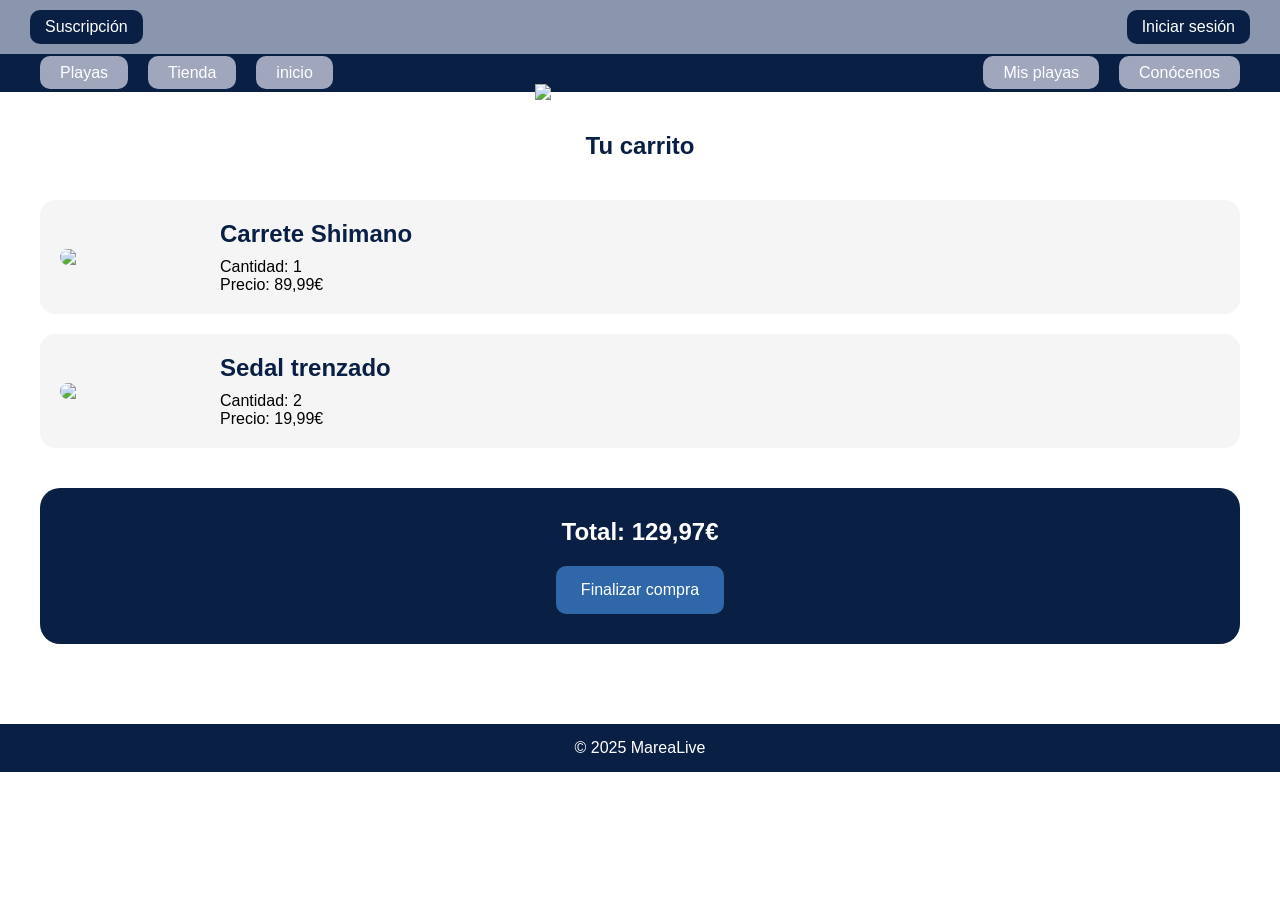
==== carrito.html @ 51588ac8 "Versión inicial reorganizada" ====
<!DOCTYPE html>
<html lang="es">

<head>
    <meta charset="UTF-8">
    <title>Carrito - MareaLive</title>
    <link rel="stylesheet" href="css/styles.css">
</head>

<body>

    <!-- NAVBAR -->
    <header>
        <!-- TOP BAR -->
        <div class="topbar">
            <a href="#" class="btn-top">Suscripción</a>

            <!-- LOGO CENTRADO -->
            <img src="img/logo.png" class="logo">

            <a href="login.html" class="btn-top">Iniciar sesión</a>
        </div>

        <!-- MENÚ -->
        <nav class="navbar">
            <ul class="menu-izq">
                <li><a href="playas.html">Playas</a></li>
                <li><a href="tienda.html">Tienda</a></li>
                <li><a href="index.html">inicio</a></li>
            </ul>

            <ul class="menu-der">
                <li><a href="#">Mis playas</a></li>
                <li><a href="conocenos.html">Conócenos</a></li>
            </ul>
        </nav>
    </header>


    <!-- CARRITO -->
    <section class="carrito-pagina">

        <h1>Tu carrito</h1>

        <div class="tabla-carrito">

            <!-- PRODUCTO -->
            <div class="producto-carrito">

                <img src="img/carrete-shimano.png">

                <div class="info-producto">
                    <h2>Carrete Shimano</h2>
                    <p>Cantidad: 1</p>
                    <p>Precio: 89,99€</p>
                </div>

            </div>

            <!-- PRODUCTO -->
            <div class="producto-carrito">

                <img src="img/sedal.jpg">

                <div class="info-producto">
                    <h2>Sedal trenzado</h2>
                    <p>Cantidad: 2</p>
                    <p>Precio: 19,99€</p>
                </div>

            </div>

        </div>

        <!-- RESUMEN -->
        <div class="resumen-compra">

            <h2>Total: 129,97€</h2>

            <button>Finalizar compra</button>

        </div>

    </section>

    <!-- FOOTER -->
    <footer>
        <p>© 2025 MareaLive</p>
    </footer>

</body>

</html>
---- css/styles.css ----
/* RESET */
* {
    margin: 0;
    padding: 0;
    box-sizing: border-box;
}

/* GENERAL */
body {
    font-family: Arial, sans-serif;
}

/* TOPBAR */
.topbar {
    display: flex;
    position: relative;
    justify-content: space-between;
    align-items: center;
    background: #8a96ad;
    padding: 10px 30px;
}

/* LOGO CENTRADO */
.logo {
    width: 210px;
    position: absolute;
    left: 50%;
    transform: translateX(-50%) translateY(65px);
    z-index: 10;
}

/* BOTONES SUPERIORES */
.btn-top {
    background: #0a1f44;
    color: white;
    padding: 8px 15px;
    border-radius: 10px;
    text-decoration: none;
}

/* NAVBAR */
.navbar {
    display: flex;
    justify-content: space-between;
    align-items: center;
    background: #0a1f44;
    padding: 10px 40px;
}

.navbar a.btn-active {
    background: #0a1f44;
    /* El fondo oscuro de la barra */
    border: 1px solid #a0a7bd;
    /* Un borde fino para que se distinga */
    color: #a0a7bd;
}

.menu-izq,
.menu-der {
    display: flex;
    list-style: none;
    gap: 20px;
}

.navbar a {
    background: #a0a7bd;
    padding: 8px 20px;
    border-radius: 10px;
    color: white;
    text-decoration: none;
}

/* SLIDER */
.slider {
    position: relative;
    height: 80vh;
    overflow: hidden;
    pointer-events: none;
}

.slide {
    position: absolute;
    width: 100%;
    height: 100%;
    opacity: 0;
    transition: opacity 1s ease;
}

.slide img {
    width: 100%;
    height: 100%;
    object-fit: cover;
}

/* SLIDE ACTIVO */
.slide.active {
    opacity: 1;
    pointer-events: all;
}

/* OVERLAY */
.overlay {
    position: absolute;
    top: 50%;
    left: 50%;
    transform: translate(-50%, -50%);

    background: rgba(0, 0, 0, 0.5);
    padding: 40px;
    color: white;
    text-align: center;
    border-radius: 10px;
}

/* CARDS */
.destacadas {
    padding: 40px;
    text-align: center;
}

.cards {
    display: flex;
    justify-content: center;
    gap: 20px;
    margin-top: 20px;
}

.card {
    width: 200px;

    text-decoration: none;
    color: inherit;

    display: block;

    transition: transform 0.2s ease;
}

.card:hover {
    transform: translateY(-5px);
}

.card img {
    width: 100%;
    border-radius: 10px;
}

.card h3 {
    margin-top: 10px;
    color: #0a1f44;
}

/* FOOTER */
footer {
    background: #0a1f44;
    color: white;
    text-align: center;
    padding: 15px;
    margin-top: 40px;
}

/* ===== PLAYAS ===== */
/* GRID PLAYAS */
.grid-playas {
    display: grid;
    grid-template-columns: repeat(auto-fit, minmax(250px, 1fr));
    gap: 25px;
    padding: 40px;
}

/* CARD PLAYA */
.card-playa {
    background: #f5f5f5;
    border-radius: 10px;
    padding: 15px;
    text-align: center;
}

.card-playa img {
    width: 100%;
    border-radius: 10px;
}

.card-playa h3 {
    margin: 10px 0;
}

.card-playa p {
    font-size: 14px;
    margin-bottom: 10px;
}

/* ===== DETALLES-PLAYAS ===== */

.detalle-container {
    display: flex;
    gap: 20px;
    padding: 40px;
}

.columna {
    flex: 1;
    background: #f5f5f5;
    padding: 20px;
    border-radius: 10px;
}

.centro {
    flex: 2;
    text-align: center;
}

/*IMAGEN CON BOTÓN ENCIMA*/
.playa-centro {
    position: relative;
    width: 100%;
    margin-top: 15px;
}

.playa-centro img {
    width: 100%;
    border-radius: 10px;
}

/* BOTÓN SOBRE LA IMAGEN */
.btn-webcam {
    position: absolute;
    top: 50%;
    left: 50%;
    transform: translate(-50%, -50%);

    background: rgba(0, 0, 0, 0.7);
    color: white;
    padding: 15px 25px;
    border-radius: 10px;
    text-decoration: none;
    font-size: 18px;
}

.btn-webcam:hover {
    background: rgba(0, 0, 0, 0.9);
}

.pez {
    margin-bottom: 15px;
}

/* ===== DETALLE PLAYA MEJORADO ===== */

.descripcion {
    margin-top: 15px;
    font-size: 17px;
}

.datos-extra {
    display: flex;
    justify-content: space-between;
    gap: 15px;

    margin-top: 25px;
}

.dato {
    flex: 1;

    background: #e9eef5;

    padding: 15px;
    border-radius: 10px;

    text-align: center;
}

.dato h3 {
    margin-bottom: 10px;
    color: #0a1f44;
}

/* METEO */

.meteo p {
    margin-bottom: 15px;
    font-size: 18px;
}

/* PECES */

.pez {
    background: #e9eef5;
    padding: 12px;
    border-radius: 10px;
}

/* ===== TIENDA ===== */

.grid-productos {
    display: grid;
    grid-template-columns: repeat(auto-fit, minmax(250px, 1fr));
    gap: 25px;
    padding: 40px;
}

.card-producto {
    background: #f5f5f5;
    border-radius: 10px;
    padding: 20px;
    text-align: center;
}

.card-producto img {
    width: 100%;
    border-radius: 10px;
}

.card-producto h3 {
    margin: 15px 0;
}

.precio {
    font-size: 22px;
    font-weight: bold;
    color: #0a1f44;
    margin-bottom: 15px;
}

/* ===== TITULO SECCION ===== */

.titulo-seccion {
    text-align: center;
    padding: 50px 20px 30px;
}

.titulo-seccion h1 {
    font-size: 42px;
    color: #0a1f44;
    margin-bottom: 15px;
}

.titulo-seccion p {
    font-size: 18px;
    color: #555;
}

/* ===== LAYOUT TIENDA ===== */

.tienda-layout {
    display: flex;
    gap: 25px;
    padding: 40px;
}

/* CATEGORÍAS */

.categorias {
    width: 220px;
    background: #0a1f44;
    padding: 20px;
    border-radius: 20px;

    display: flex;
    flex-direction: column;
    gap: 15px;
}

.categorias h2 {
    color: white;
    text-align: center;
    margin-bottom: 10px;
}

.categorias a {
    background: #2f67a8;
    color: white;
    text-decoration: none;

    padding: 15px;
    border-radius: 15px;
    text-align: center;
}

/* PRODUCTOS */

.productos-container {
    flex: 1;
}

.productos-container h2 {
    text-align: center;
    margin-bottom: 20px;
    color: #0a1f44;
}

.grid-productos {
    display: grid;
    grid-template-columns: repeat(2, 1fr);
    gap: 25px;
}

/* CARRITO */

.carrito {
    width: 220px;
    background: #0a1f44;
    padding: 20px;
    border-radius: 20px;

    display: flex;
    flex-direction: column;
    gap: 15px;
}

.carrito h2 {
    color: white;
    text-align: center;
}

.item-carrito {
    background: #2f67a8;
    color: white;
    padding: 15px;
    border-radius: 15px;
    text-align: center;
}

/* ===== LOGIN ===== */

.login-container {
    display: flex;
    justify-content: center;
    align-items: center;

    padding: 80px 20px;
}

.login-form {
    width: 400px;

    background: #0a1f44;
    color: white;

    padding: 40px;
    border-radius: 20px;

    display: flex;
    flex-direction: column;
    gap: 15px;
}

.login-form h1 {
    text-align: center;
    margin-bottom: 10px;
}

.login-form input,
.login-form select {
    padding: 12px;
    border: none;
    border-radius: 10px;
}

.login-form button {
    background: #2f67a8;
    color: white;

    border: none;
    padding: 12px;

    border-radius: 10px;
    cursor: pointer;

    font-size: 16px;
}

.login-form button:hover {
    background: #3d7bc7;
}

.registro {
    text-align: center;
    margin-top: 10px;
}

.registro a {
    color: #8fc3ff;
    text-decoration: none;
}

/* ===== CARRITO ===== */

.carrito-pagina {
    padding: 40px;
}

.carrito-pagina h1 {
    text-align: center;
    margin-bottom: 40px;
    color: #0a1f44;
}

.tabla-carrito {
    display: flex;
    flex-direction: column;
    gap: 20px;
}

/* PRODUCTO */
.producto-carrito {
    display: flex;
    align-items: center;
    gap: 20px;

    background: #f5f5f5;
    padding: 20px;
    border-radius: 15px;
}

.producto-carrito img {
    width: 140px;
    border-radius: 10px;
}

.info-producto h2 {
    margin-bottom: 10px;
    color: #0a1f44;
}

/* RESUMEN */
.resumen-compra {
    margin-top: 40px;

    background: #0a1f44;
    color: white;

    padding: 30px;
    border-radius: 20px;

    text-align: center;
}

.resumen-compra button {
    margin-top: 20px;

    background: #2f67a8;
    color: white;

    border: none;
    padding: 15px 25px;

    border-radius: 10px;
    cursor: pointer;

    font-size: 16px;
}

/* ===== PRODUCTO ===== */

.producto-detalle {
    display: flex;
    gap: 40px;
    padding: 60px;

    align-items: center;
}

.producto-img {
    flex: 1;
}

.producto-img img {
    width: 100%;
    border-radius: 20px;
}

.producto-info {
    flex: 1;
}

.producto-info h1 {
    font-size: 40px;
    margin-bottom: 20px;

    color: #0a1f44;
}

.precio-grande {
    font-size: 35px;
    font-weight: bold;

    color: #2f67a8;

    margin-bottom: 20px;
}

.descripcion-producto {
    font-size: 18px;
    line-height: 1.6;

    margin-bottom: 25px;
}

.specs {
    list-style: none;
    margin-bottom: 30px;
}

.specs li {
    margin-bottom: 10px;
    font-size: 17px;
}

.btn-comprar {
    background: #0a1f44;
    color: white;

    border: none;
    padding: 15px 30px;

    border-radius: 12px;

    font-size: 18px;
    cursor: pointer;
    display: inline-block;
    text-decoration: none;

}

.btn-comprar:hover {
    background: #2f67a8;
}

/* ===== HERO ===== */

.hero {
    height: 45vh;
    display: flex;
    justify-content: center;
    align-items: center;
    background-size: cover;
    background-position: center;
}

.hero-overlay {
    background: rgba(0, 0, 0, 0.6);
    padding: 40px;
    border-radius: 20px;
    color: white;
    text-align: center;
    width: 70%;
}

.hero-tienda {
    background: url('../img/tienda.png') center/cover no-repeat;
}

.hero-playas {
    background: url('../img/playas.png') center/cover no-repeat;
}

.hero-overlay h1 {
    font-size: 50px;
    margin-bottom: 20px;
}

/* ===== CATEGORÍAS TIENDA ===== */

.categorias-grid {
    display: grid;

    grid-template-columns: repeat(auto-fit, minmax(300px, 1fr));

    gap: 30px;

    padding: 50px;
}

.categoria-card {
    background: #f5f5f5;

    border-radius: 20px;

    overflow: hidden;

    text-align: center;

    padding-bottom: 20px;
}

.categoria-card img {
    width: 100%;
    height: 250px;

    object-fit: cover;
}

.categoria-card h2 {
    margin: 20px 0 10px;

    color: #0a1f44;
}

.categoria-card p {
    padding: 0 20px;

    margin-bottom: 20px;

    line-height: 1.5;
}

/* ===== CONOCENOS ===== */

.conocenos {
    padding: 60px 40px;
    text-align: center;
}

.conocenos h1 {
    margin-bottom: 25px;
    color: #0a1f44;
}

.conocenos p {
    max-width: 900px;
    margin: auto;
    font-size: 18px;
    line-height: 1.6;
}

.bloques-conocenos {
    display: flex;
    gap: 25px;
    margin-top: 50px;
}

.bloque {
    flex: 1;

    background: #f5f5f5;

    padding: 30px;
    border-radius: 15px;
}

.bloque h2 {
    margin-bottom: 15px;
    color: #0a1f44;
}

/* ===== BOTONES GENERALES ===== */

.btn {
    display: inline-block;

    background: #0a1f44;
    color: white;

    padding: 12px 22px;

    border-radius: 12px;

    text-decoration: none;

    transition: 0.3s;
}

.btn:hover {
    background: #2f67a8;
}
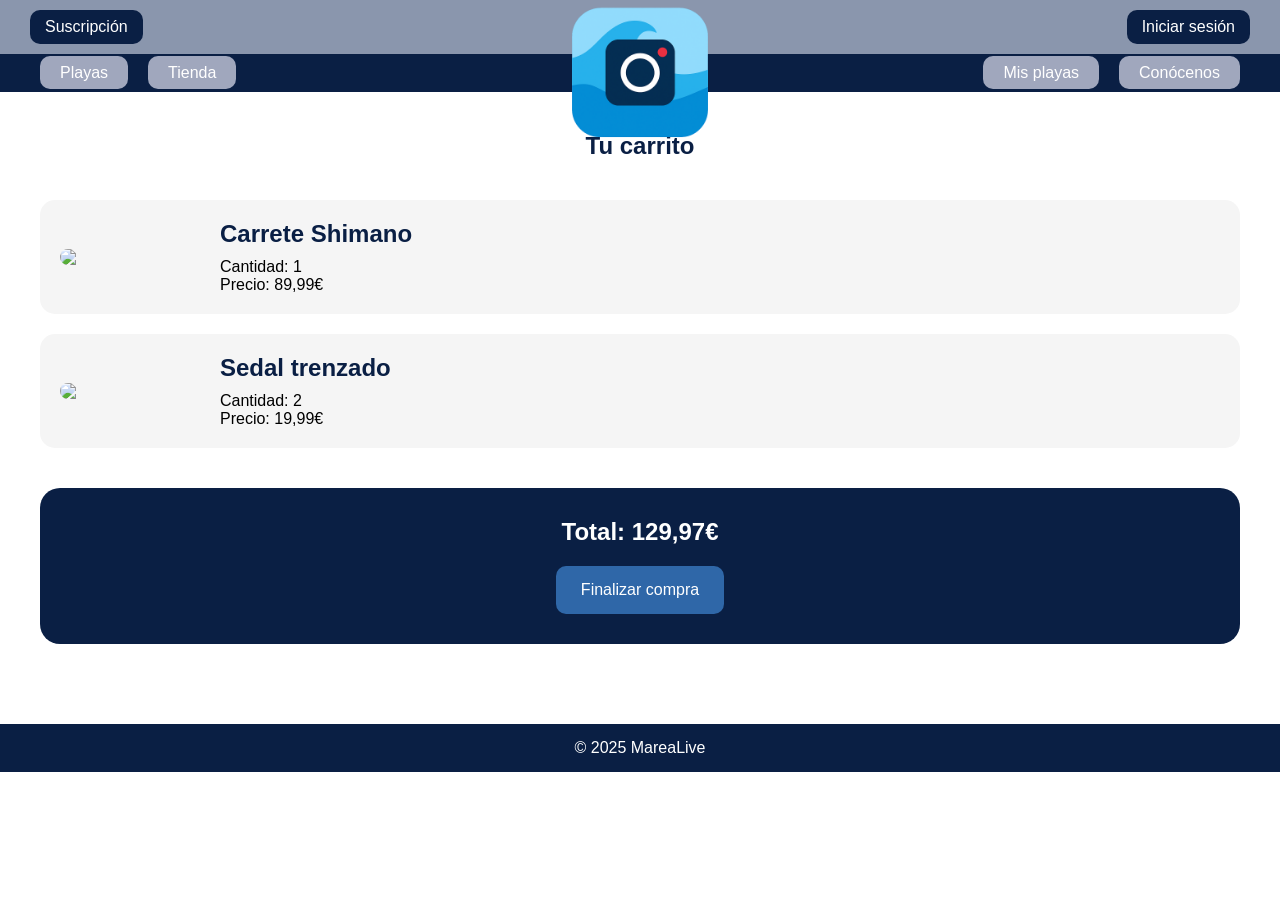
==== commit cb659a4c: "cabios en navbar para hacer interactuable el logo, logo = index" ====
--- a/carrito.html
+++ b/carrito.html
@@ -16,7 +16,9 @@
             <a href="#" class="btn-top">Suscripción</a>
 
             <!-- LOGO CENTRADO -->
-            <img src="img/logo.png" class="logo">
+            <a href="index.html" class="logo-link" aria-label="Ir a la página de inicio">
+                <img src="img/logos/logo.png" class="logo" alt="MareaLive">
+            </a>
 
             <a href="login.html" class="btn-top">Iniciar sesión</a>
         </div>
@@ -26,7 +28,6 @@
             <ul class="menu-izq">
                 <li><a href="playas.html">Playas</a></li>
                 <li><a href="tienda.html">Tienda</a></li>
-                <li><a href="index.html">inicio</a></li>
             </ul>
 
             <ul class="menu-der">
--- a/css/styles.css
+++ b/css/styles.css
@@ -21,12 +21,17 @@
 }
 
 /* LOGO CENTRADO */
-.logo {
-    width: 210px;
+.logo-link {
     position: absolute;
     left: 50%;
     transform: translateX(-50%) translateY(65px);
     z-index: 10;
+    width: 210px;
+}
+
+.logo {
+    width: 210px;
+    display: block;
 }
 
 /* BOTONES SUPERIORES */
@@ -649,11 +654,11 @@
 }
 
 .hero-tienda {
-    background: url('../img/tienda.png') center/cover no-repeat;
+    background: url('../img/fondos/tienda.png') center/cover no-repeat;
 }
 
 .hero-playas {
-    background: url('../img/playas.png') center/cover no-repeat;
+    background: url('../img/fondos/playas.png') center/cover no-repeat;
 }
 
 .hero-overlay h1 {
